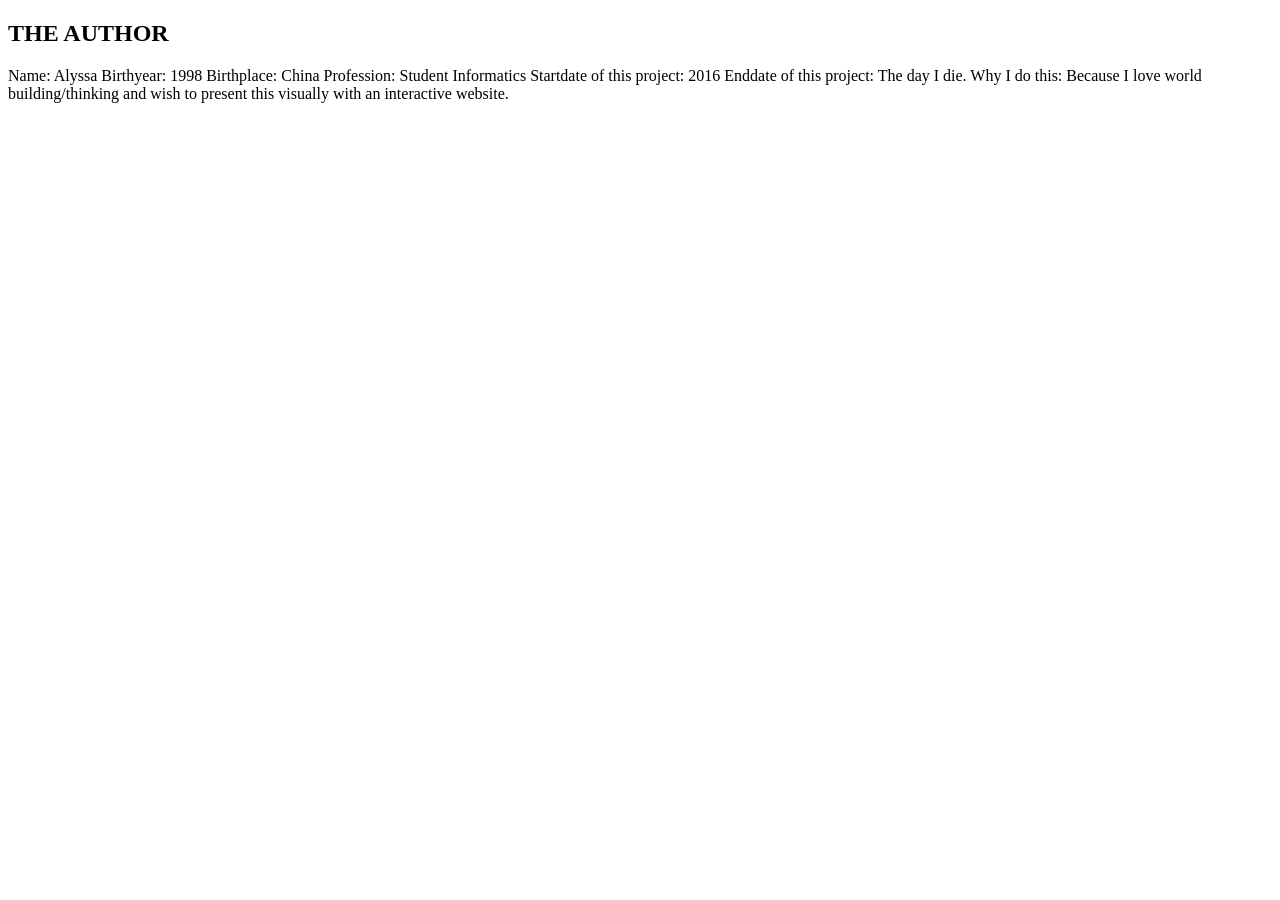
==== pages/author.html @ ef48a56c "intro" ====
<!DOCTYPE html>
<html lang="en">
<head>
    <meta charset="UTF-8">
    <meta http-equiv="X-UA-Compatible" content="IE=edge">
    <meta name="viewport" content="width=device-width, initial-scale=1.0">
    <title>About The Author</title>
</head>
<body>
    <h2>THE AUTHOR</h2>
    <p>Name: Alyssa
    Birthyear: 1998
    Birthplace: China
    Profession: Student Informatics
    Startdate of this project: 2016
    Enddate of this project: The day I die.
    Why I do this: Because I love world building/thinking and wish to present this visually with an interactive website.
</p>

</body>
</html>
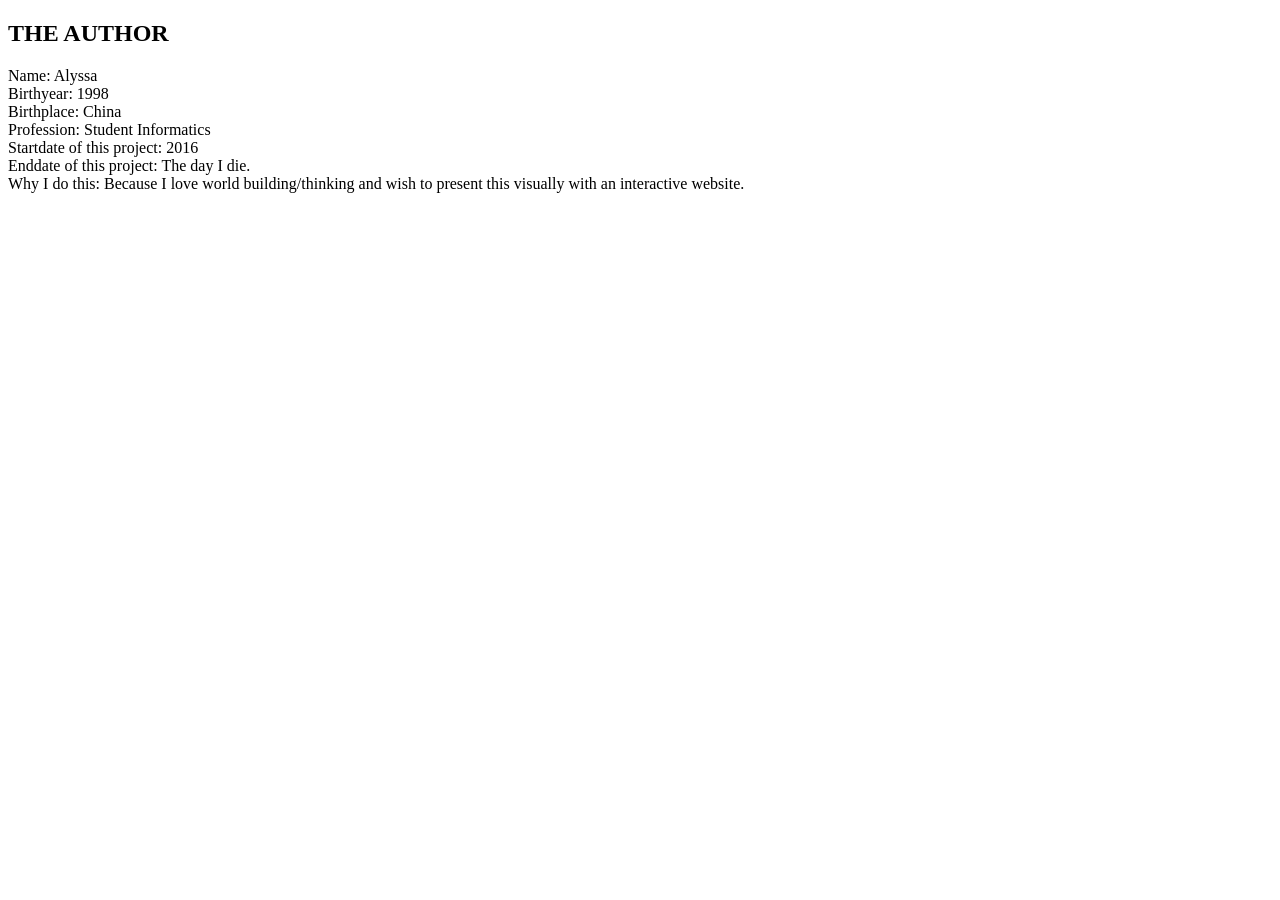
==== commit 0a635a7b: "Update author.html" ====
--- a/pages/author.html
+++ b/pages/author.html
@@ -4,17 +4,19 @@
     <meta charset="UTF-8">
     <meta http-equiv="X-UA-Compatible" content="IE=edge">
     <meta name="viewport" content="width=device-width, initial-scale=1.0">
+    <link href="https://fonts.googleapis.com/css2?family=Poppins:wght@300&family=Sono:wght@700&display=swap" rel="stylesheet"> 
+
     <title>About The Author</title>
 </head>
 <body>
     <h2>THE AUTHOR</h2>
-    <p>Name: Alyssa
-    Birthyear: 1998
-    Birthplace: China
-    Profession: Student Informatics
-    Startdate of this project: 2016
-    Enddate of this project: The day I die.
-    Why I do this: Because I love world building/thinking and wish to present this visually with an interactive website.
+    <p>Name: Alyssa<br>
+    Birthyear: 1998<br>
+    Birthplace: China<br>
+    Profession: Student Informatics<br>
+    Startdate of this project: 2016<br>
+    Enddate of this project: The day I die.<br>
+    Why I do this: Because I love world building/thinking and wish to present this visually with an interactive website.<br>
 </p>
 
 </body>
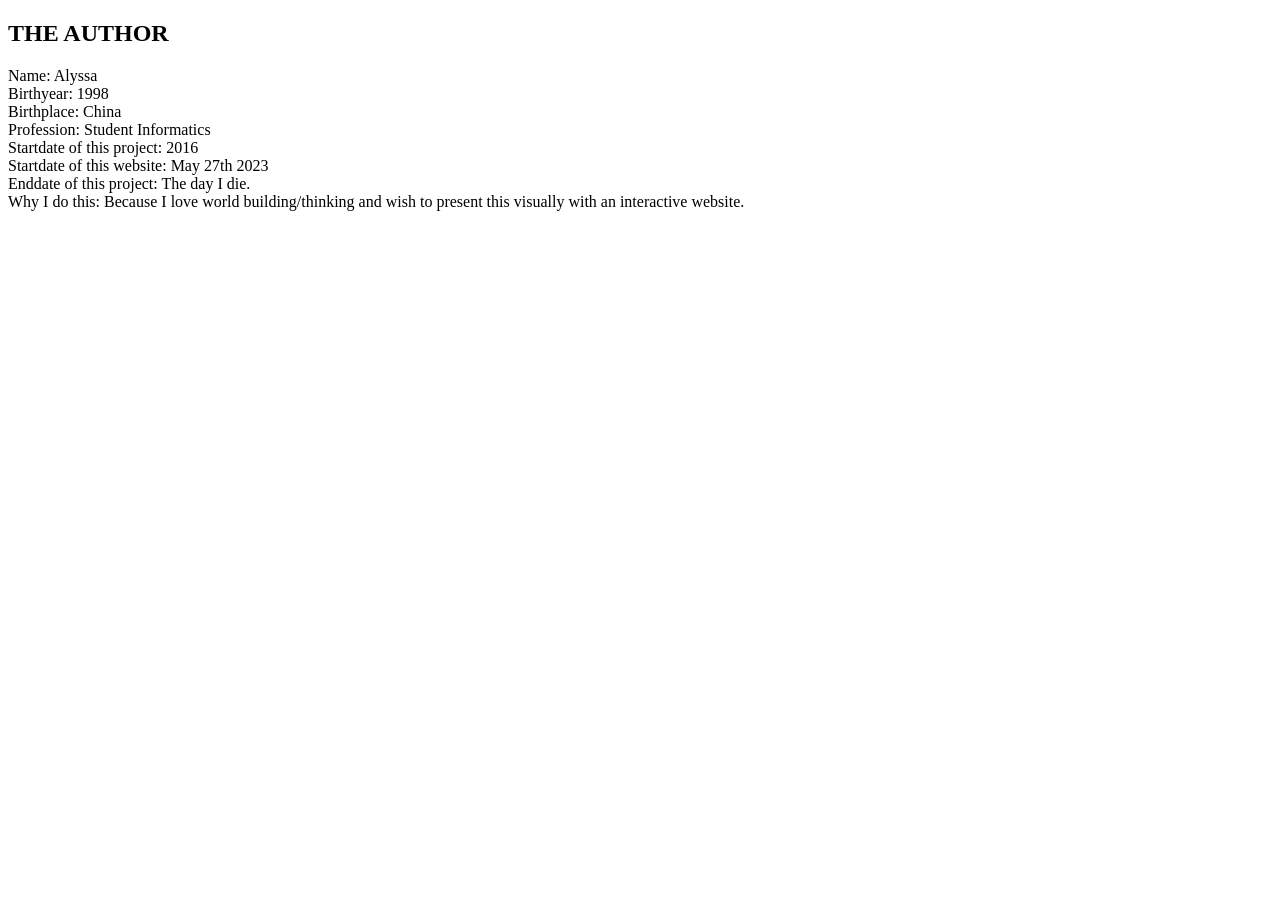
==== commit ff5bb19b: "title" ====
--- a/pages/author.html
+++ b/pages/author.html
@@ -15,6 +15,7 @@
     Birthplace: China<br>
     Profession: Student Informatics<br>
     Startdate of this project: 2016<br>
+    Startdate of this website: May 27th 2023 <br>
     Enddate of this project: The day I die.<br>
     Why I do this: Because I love world building/thinking and wish to present this visually with an interactive website.<br>
 </p>
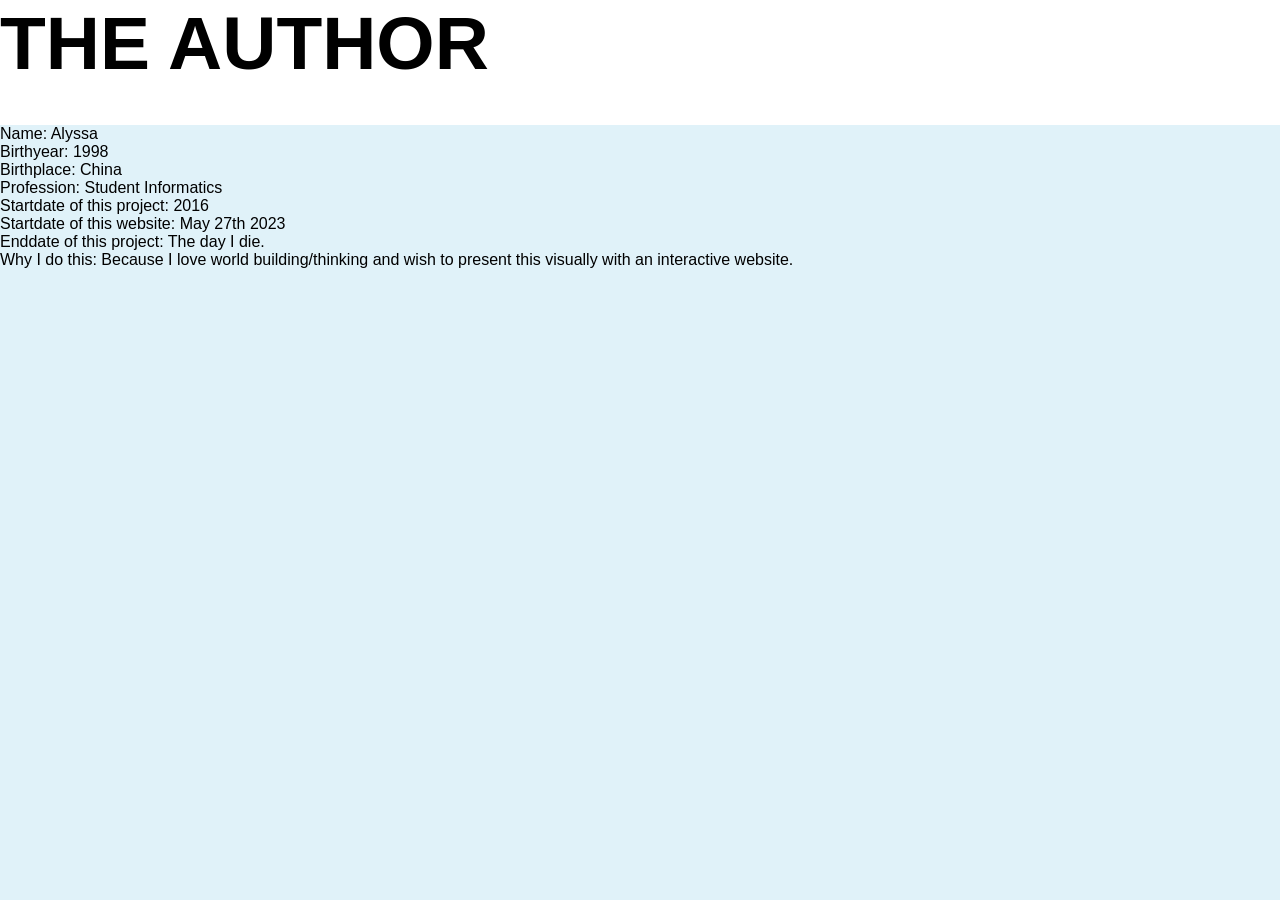
==== commit 1a300b5f: "edit" ====
--- a/pages/author.html
+++ b/pages/author.html
@@ -4,12 +4,28 @@
     <meta charset="UTF-8">
     <meta http-equiv="X-UA-Compatible" content="IE=edge">
     <meta name="viewport" content="width=device-width, initial-scale=1.0">
-    <link href="https://fonts.googleapis.com/css2?family=Poppins:wght@300&family=Sono:wght@700&display=swap" rel="stylesheet"> 
-
+    <link rel="stylesheet" href="../styles/author.css" />
+    <link rel="preconnect" href="https://fonts.googleapis.com" />
+    <link rel="preconnect" href="https://fonts.googleapis.com" />
+    <link rel="preconnect" href="https://fonts.gstatic.com" crossorigin />
+    <link
+      href="https://fonts.googleapis.com/css2?family=Josefin+Sans:ital,wght@0,100;0,400;0,700;1,100;1,400;1,700&family=Poppins:wght@300&family=Sono:wght@700&display=swap"
+      rel="stylesheet"
+    />
+    <link
+      rel="stylesheet"
+      href="https://cdnjs.cloudflare.com/ajax/libs/font-awesome/6.4.0/css/all.min.css"
+    />
     <title>About The Author</title>
 </head>
 <body>
-    <h2>THE AUTHOR</h2>
+
+    <header>
+        <h2 class="page-title">THE AUTHOR</h2>
+    </header>
+    <article>
+        
+    </article>
     <p>Name: Alyssa<br>
     Birthyear: 1998<br>
     Birthplace: China<br>
--- a/styles/author.css
+++ b/styles/author.css
@@ -0,0 +1,21 @@
+* {
+  margin: 0;
+  padding: 0;
+}
+
+body {
+  background: #e0f2f9;
+  font-family: "Josefin Sans", sans-serif;
+  box-sizing: border-box;
+}
+
+header {
+  text-align: center;
+  background-color: #fff;
+  height: 125px;
+  font-size: 50px;
+  text-align: left;
+}
+
+
+
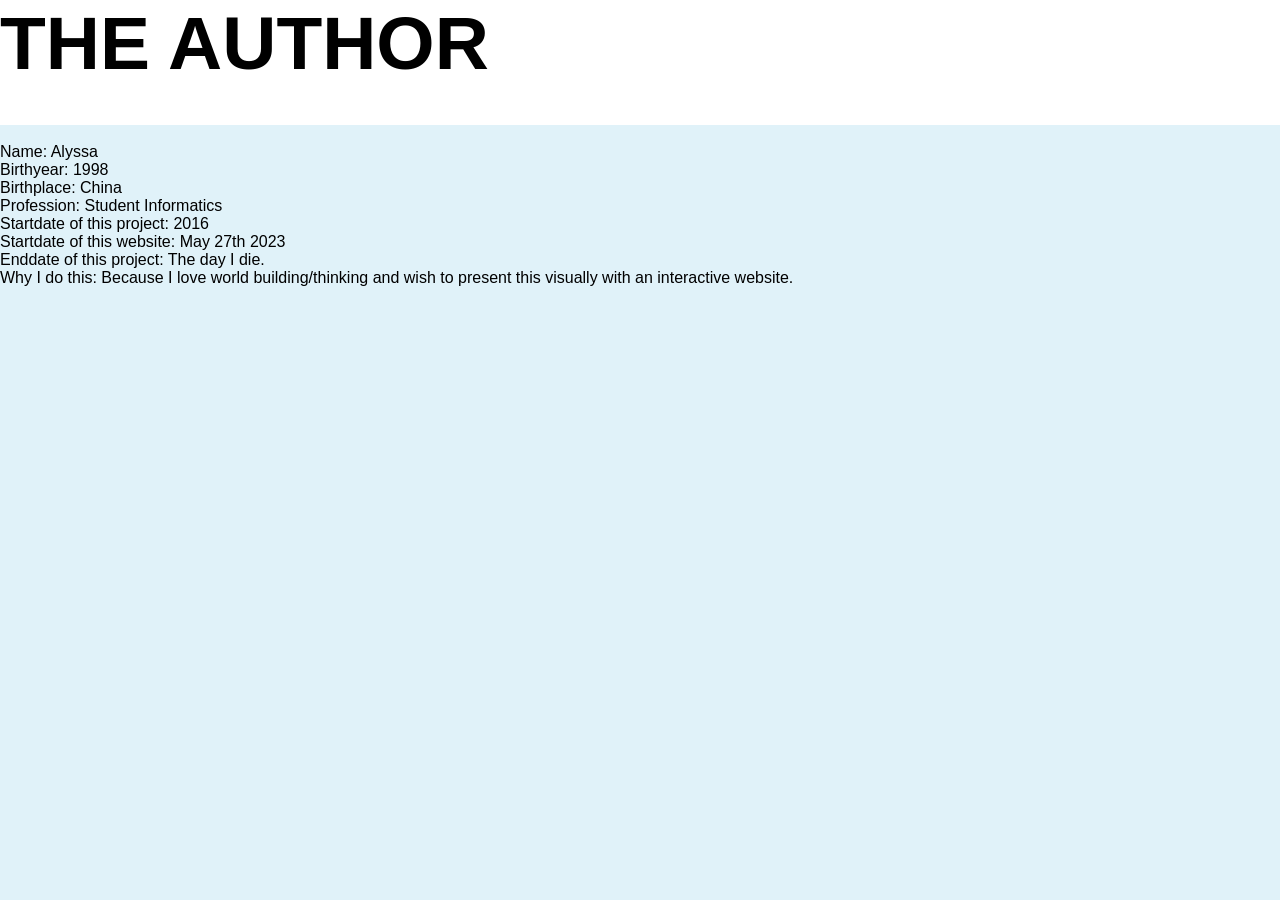
==== commit 5e45b68d: "EDIT" ====
--- a/pages/author.html
+++ b/pages/author.html
@@ -24,7 +24,7 @@
         <h2 class="page-title">THE AUTHOR</h2>
     </header>
     <article>
-        
+        <img s
     </article>
     <p>Name: Alyssa<br>
     Birthyear: 1998<br>
